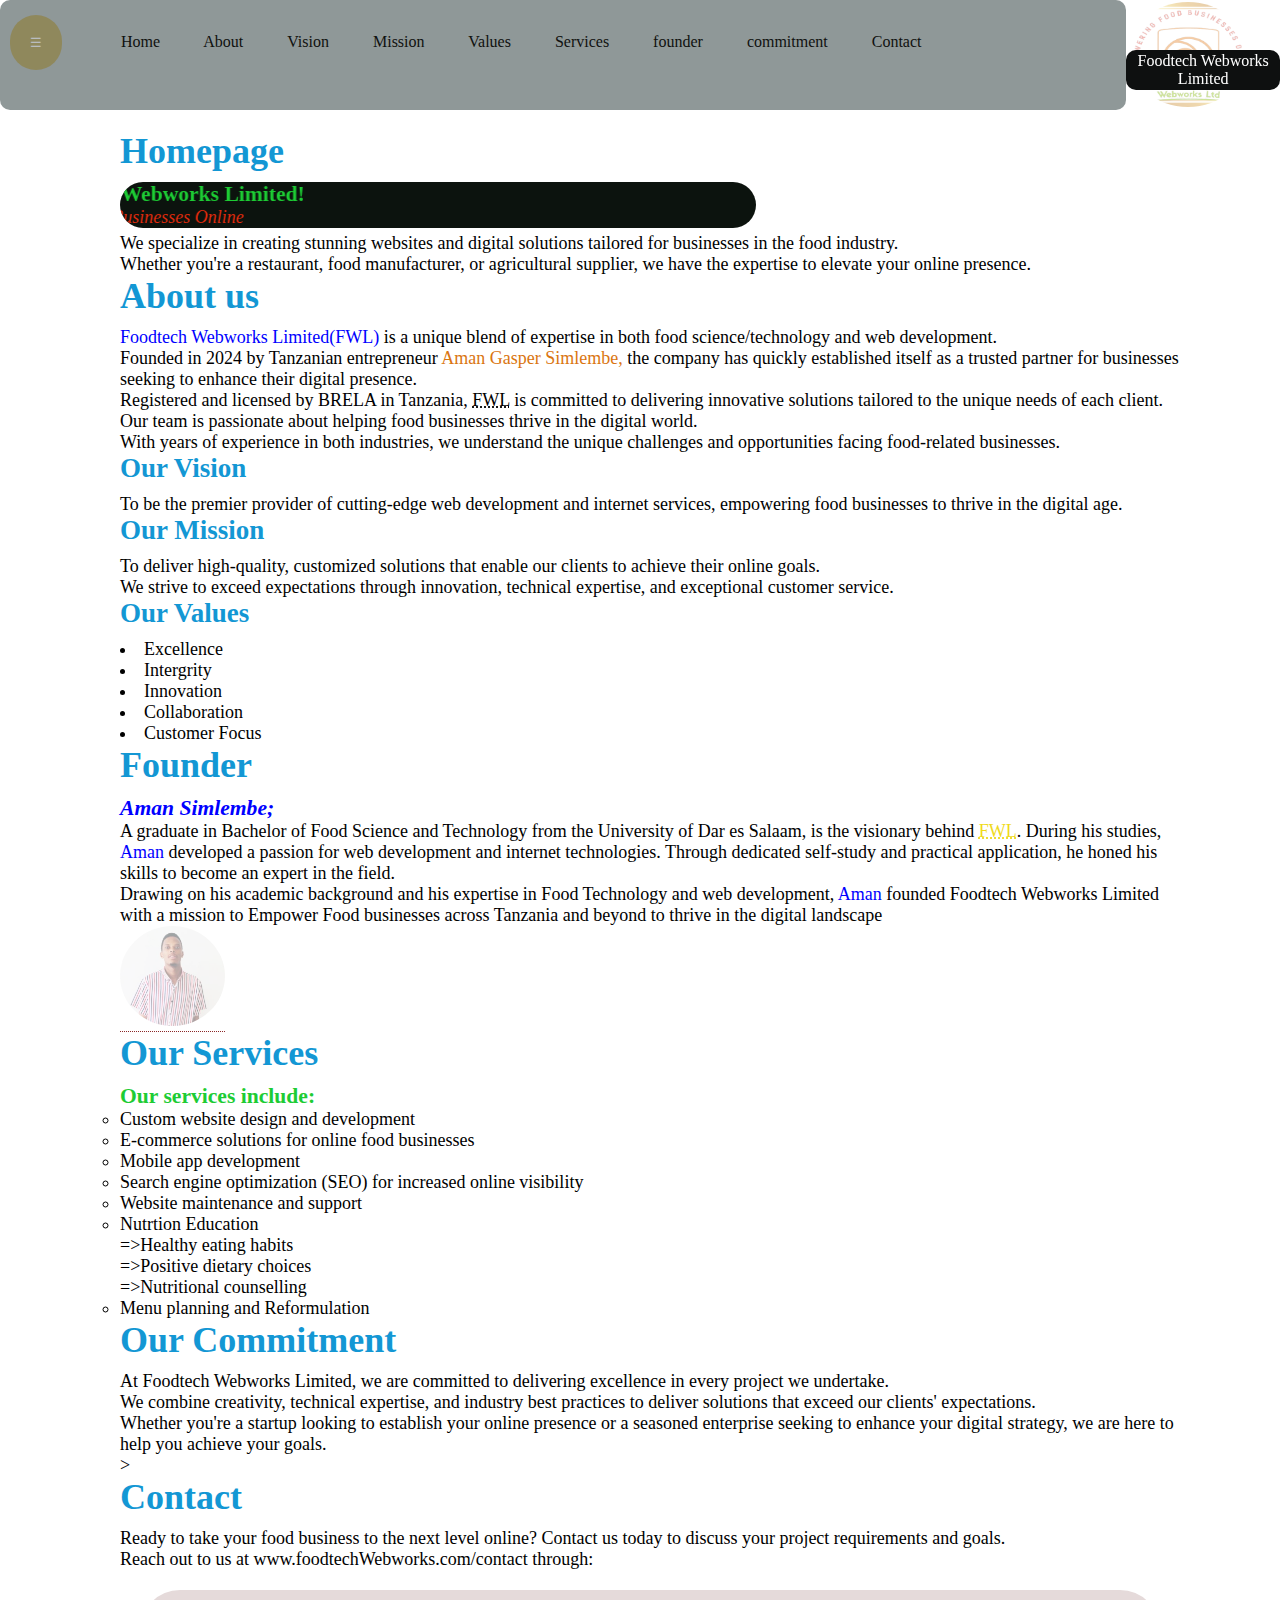
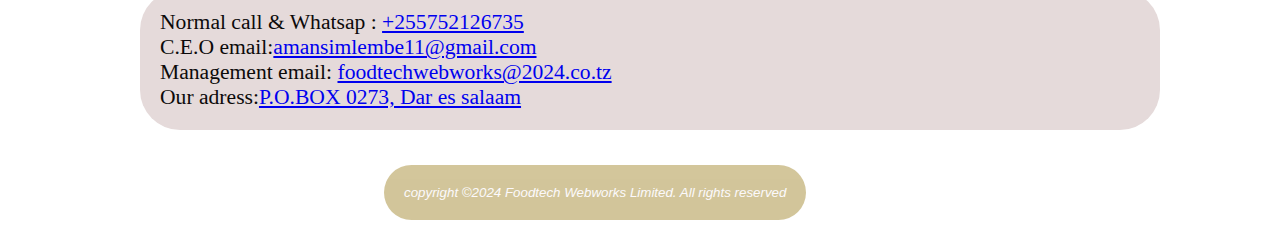
==== gian.html @ c282e11c "Add files via upload" ====
<!DOCTYPE html>
<html lang="en">
<head>
    <meta charset="UTF-8">
   <meta name="viewport" content="width=device-width, initial-scale=1.0">
    <title>Foodtech Webworks Limited</title>
    <link rel="stylesheet" href="gian.css">
    <script type="text/javascript" scr="gian.js"></script>
    <script>
        function openMenu() {
   var x = document.getElementById("sidenav");
   x.style.display = "block";
   x.style.color = "red";
   
}
function closeMenu() {
    var x = document.getElementById("sidenav");
    x.style.display = "none";
}

function hideLogo() {
    var x = document.getElementById("foodtech");
    x.style.visibility = "hidden"
  
}

function showLogo() {
    var x = document.getElementById("foodtech");
    x.style.visibility= "visible"
}


</script>
</head>
<body>
       <nav>
        <button class="openMenu" onclick="openMenu()" onmouseover="onMouse()" >&#9776;</button>
        
            <span class="saumu"> 
            <a href="#home"  id="ome">Home</a>
            <a href="#about">About </a>
            <a href="#vision">Vision</a>
            <a href="#mission">Mission</a>
            <a href="#value">Values</a>
            <a href="#service">Services</a>
            <a href="#founder">founder</a>
            <a href="#commitment">commitment</a>
            <a href="#contact">Contact</a>
        </span>
        </nav>

        <a  target="_self" href="FoodTech Logo.png.png" class="nav-logo" onclick="OnClik()">
        <img  class="logo" src="FoodTech Logo.png.png" >
        <!--<span class="tooltiptextL">This is <b>official Logo</b> <br>of <abbr title="FoodTech WebWorks Limited">FTWL</abbr></span>-->
        
        </a>
        <span onmouseover="hideLogo()" onmousemove="showLogo" id="foodtech">
            <a>Foodtech Webworks Limited </a>
                </span>
                
        <span id="sidenav" >
            <a onclick="closeMenu()" class="closeMenu">Close &times;</a><br>
            <a href="#home">Home</a><br>		
            <a href="#about">About us</a><br>		
            <a href="#service">Services</a><br>		
            <a href="#founder">Founder</a><br>		
            <a href="#commitment">Commitment</a><br>	
            <a href="#contact">Contacts</a>	
        </span> 
    
   <section>
      <div id="home">
            <h1>Homepage</h1>
            <marquee
            direction="right"
            scrollamount="8"
            behavior="altenative" style=" margin-right: 40%; background-color: rgb(12, 19, 14); height: 0%; text-align: center; border-radius: 50px;">
            <h3>Welcome To Foodtech Webworks Limited!</h3>
            <p><em>Empowering Food Businesses Online</em></p>
            </marquee>
            <p>
                 We specialize in creating stunning websites and digital solutions tailored for businesses in the food industry.<br> Whether you're a restaurant, food manufacturer, or agricultural supplier, we have the expertise to elevate your online presence.
            </p>
            <div >
            <h1 id="about">About us</h1>
            <p>
                <span style="color:blue;">Foodtech Webworks Limited(FWL)</span> is a unique blend of expertise in both food science/technology and web development. <br>Founded in 2024 by Tanzanian entrepreneur <span style="color:rgb(218, 117, 16);">Aman Gasper Simlembe,</span> the company has quickly established itself as a trusted partner for businesses seeking to enhance their digital presence. <br>Registered and licensed by BRELA in Tanzania, <abbr title="Foodtech Webworks Limited">FWL</abbr> is committed to delivering innovative solutions tailored to the unique needs of each client. Our team is passionate about helping food businesses thrive in the digital world.<br> With years of experience in both industries, we understand the unique challenges and opportunities facing food-related businesses.
            </p>
        </div>
        
        <div>
            <h2 id="vision">Our Vision</h2>
            <p>
                To be the premier provider of cutting-edge web development and internet services, empowering food businesses to thrive in the digital age.
            </p>
        </div>
        <div>
            <h2 id="mission">Our Mission</h2>
            <p>
                To deliver high-quality, customized solutions that enable our clients to achieve their online goals. <br>We strive to exceed expectations through innovation, technical expertise, and exceptional customer service.
            </p>
        </div>
        <div>
            <h2 id="value">Our Values</h2>
            <p>
                <ul style="list-style-type: style circle;">
                    <li>Excellence</li>
                    <li>Intergrity</li>
                    <li>Innovation</li>
                    <li>Collaboration</li>
                    <li>Customer Focus</li>
                </ul>
            </p>
        </div>
        <div >
            <h1 id="founder">Founder</h1>
            
                <dfn style="font-weight: bold; font-size: larger; color: blue;">Aman Simlembe;</dfn> 
                <p>A graduate in Bachelor of Food Science and Technology from the University of Dar es Salaam, is the visionary behind <a style="color:rgb(239, 218, 28) ;"><abbr title="FoodTech WebWorks Limited">FWL</abbr></a>. During his studies, <span style="color: blue;">Aman</span> developed a passion for web development and internet technologies. Through dedicated self-study and practical application, he honed his skills to become an expert in the field. <br>Drawing on his academic background and his expertise in Food Technology and web development, <span style="color: blue;">Aman</span> founded Foodtech Webworks Limited with a mission to Empower Food businesses across Tanzania and beyond to thrive in the digital landscape</p>
                <a class= "tooltip" target="_self" href="PIC.jpg">  
                <img class="mere" src="PIC.jpg" alt="Mr. Simlembe" ><span class="tooltiptext">This is <b>Mr. Simlembe Aman,</b> <br>A founder of <abbr title="FoodTech WebWorks Limited">FWL</abbr></span>
                </a>
        </div>
        <div>
            <h1 id="service">Our Services</h1>
            <h3>Our services include:</h3>
            <p>
                <ul style="list-style:circle;">
                    <li>Custom website design and development</li>
                    <li>E-commerce solutions for online food businesses</li>
                    <li>Mobile app development</li>
                    <li>Search engine optimization (SEO) for increased online visibility</li>
                    <li>Website maintenance and support</li>
                    <li>Nutrtion Education<br>=>Healthy eating habits<br>=>Positive dietary choices<br>=>Nutritional counselling</li>
                    <li>Menu planning and Reformulation</li>
                </ul>
            </p>
        </div>
        <div>
            <h1 id="commitment">Our Commitment</h1>
            <p> At Foodtech Webworks Limited, we are committed to delivering excellence in every project we undertake. <br>We combine creativity, technical expertise, and industry best practices to deliver solutions that exceed our clients' expectations. <br>Whether you're a startup looking to establish your online presence or a seasoned enterprise seeking to enhance your digital strategy, we are here to help you achieve your goals.</p>
        </div>

        <div>>
            <h1 id="contact">Contact</h1>
            <p>
                Ready to take your food business to the next level online? Contact us today to discuss your project requirements and goals. <br>Reach out to us at www.foodtechWebworks.com/contact through:
            </p>
                  <div style="margin: 20px; border:none; padding: 20px; text-decoration: none; background-color:rgb(229, 218, 218) ; color: rgb(12, 10, 10); border-radius: 40px; font-size: larger;"  >
                  <div >
                 <p>Normal call & Whatsap : <a href="#" >+255752126735</a></p> 
                </div> 

                <div >
                <p> C.E.O email:<a  href="#">amansimlembe11@gmail.com</a></p>
            </div>

                <div >
                <p>Management email: <a href="#">foodtechwebworks@2024.co.tz</a></p>
            </div>

                <div >
                <p> Our adress:<a href="#">P.O.BOX 0273, Dar es salaam</a></p>
            </div>
                  </div>
           
        </div>
    </section>
    <button>
        <em>copyright &copy;2024 Foodtech Webworks Limited. All rights reserved</em>
    </button>
   
</body>
</html>
---- gian.css ----
* {
    padding: 0;
    margin: 0;
}

h1, h2 {padding-bottom: 10px; color: rgb(19, 151, 212); top: 0;
}

nav:not(nav span a #ome){
    width: 88%;
    position: fixed;
    top: 0;
    display: block;
    height: 110px;
    border: none;
    float: left;
    background-color: rgb(143, 152, 152);
    border-radius: 10px;
}
/*nav:hover:not(.saumu a) {
    opacity: 0.9;
    filter: alpha(opacity=90);    
}*/
.saumu a {
    text-decoration: none;
    text-align: center;
    margin-right: 40px;
    color: rgb(16, 17, 15);
}
/*
 nav span a #ome{
    background-color: #4CAF50;
}*/
 .saumu a:hover{
   background-color: #4CAF50;
    padding: 20px;
    text-transform:  uppercase;
    border-radius: 30px;
}

.saumu a:active{
    background-color: #b4471f;
    opacity: 0.5s;  
}

.openMenu {
    margin-right: 55px; 
    margin-left: 10px;
    cursor: pointer;
}
    button {
    box-shadow: 0 0 2px 1px rgba
        (0, 140, 186, 0.5);
        opacity: 0.4;
        filter: alpha(opacity=40); 
        
}
button:hover{
    opacity: 1.0;
    filter: alpha(opacity=100); 
}
.closeMenu {
    cursor: grab;
    color: red;
    font-weight: bold;
    font-size: larger;
    margin-bottom: 20px;
}
#sidenav {
    background-color:rgb(143, 152, 152);
    position: fixed;
    float: left;
    top: 80px;
    left: 0;
    display:none;
     width: 9% ;
     height: 100%;
     border-radius: 10px;
}

#foodtech a {
    background-color:rgb(14, 16, 16);
    position: fixed;
    float: right;
    top: 50px;
    left: 88%;
    display:block;
     border-radius: 10px;
     color: white;
     text-align: center;
     padding: 2px;
}

#sidenav a {
    text-decoration: none;
 }

#sidenav a:hover:not(.closeMenu) {
    text-transform: uppercase;
    color: rgb(213, 140, 15);
    background-color: aliceblue;
}
    .logo{
        width: 120px;
        height: 105px;
        margin-left:0;
        padding: 2px;
        border-radius: 50%;
        opacity: 0.4;
    filter: alpha(opacity=40); 
    }

    .logo:hover {
        box-shadow: 0 0 2px 1px rgba
        (0, 140, 186, 0.5);
        opacity: 1.0;
        filter: alpha(opacity=100);}

        .nav-logo {
        display: block;
        position: fixed;
        top: 0;
        height: 110px;
        border: none;
        width:15%;
        margin-left: 88%;
        background-color:transparent ;
}



section {
    display: block;
     margin: 130px 100px 0px 120px;
     list-style-position: inside;
     font-size: large;
    

}


button {
    text-align: center;
     border-style: hidden; padding: 10px; 
     background-color:rgb(144, 113, 4); 
     color: rgb(248, 242, 248); 
     margin: 15px 15px;
    margin-left: 30%;
    padding: 20px;
    border-radius: 40px;}

    .mere {
        width: 105px;
         height: 100px; 
         border-radius: 50%;
         opacity: 0.4;
         filter: alpha(opacity=40);
        }
        .mere:hover {
            opacity: 1.0;
         filter: alpha(opacity=100);
        }
.tooltip {
    position: relative;
    display: inline-block;
    border-bottom: 1px dotted rgb(140, 40, 40);
}

.tooltip .tooltiptext {
    visibility: hidden;
    width: 120px;
    background-color: black;
    color: #fff;
    text-align: center;
    border-radius: 6px;
    padding: 5px 0;
    position: absolute;
    z-index: 1;
}

.tooltip:hover .tooltiptext {
    visibility: visible;
}
/*
.tooltipL {
    position: relative;
    display: inline-block;
    border-bottom: 1px dotted rgb(249, 90, 90);
}

.tooltipL .tooltiptextL {
    visibility: hidden;
    width: 120px;
    background-color: black;
    color: #fff;
    text-align: center;
    border-radius: 6px;
    position: absolute;
    padding: 5px 0;
    top: -10px;
    right: 300px;
    z-index: 1;
}

.tooltipL:hover .tooltiptextL {
    visibility: visible;
}*/
h3 {
    color: #1dcc34;
    font-size: larger;

}
p em{
    color: hsl(8, 94%, 51%);
}
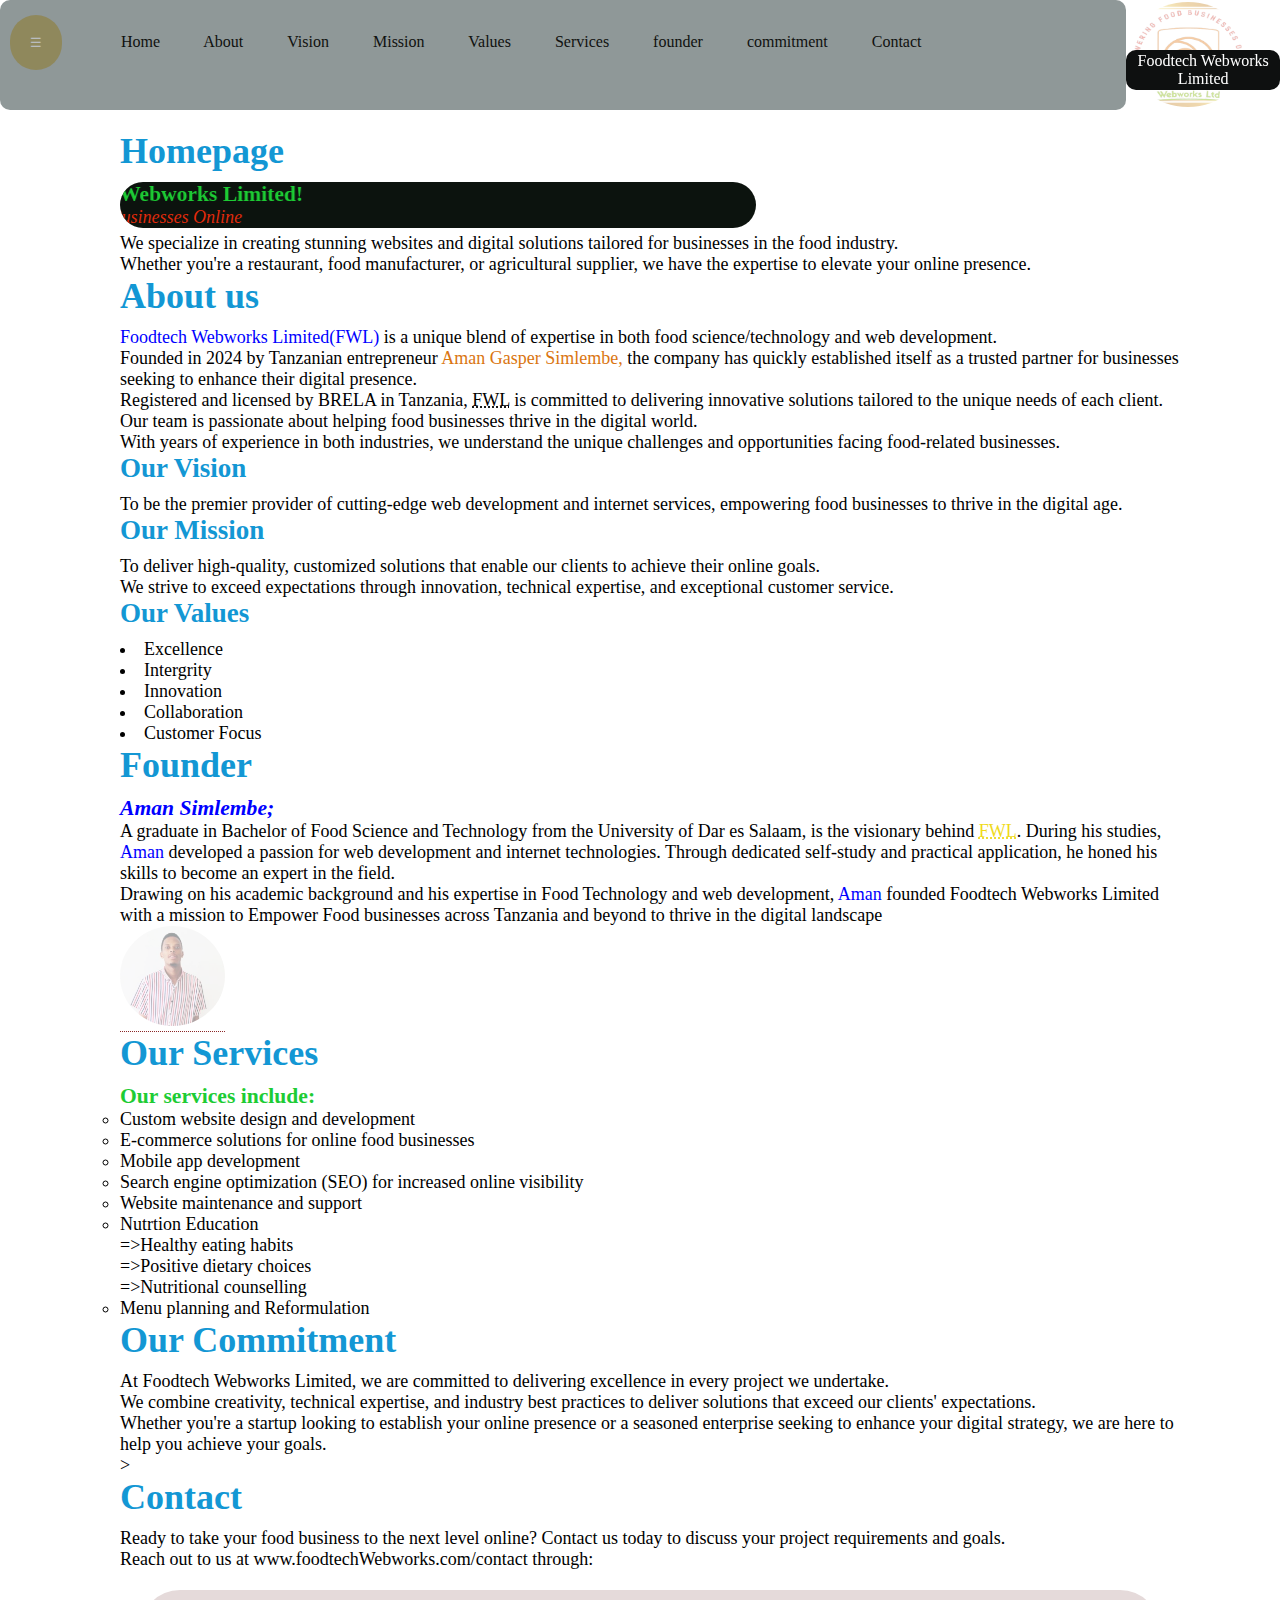
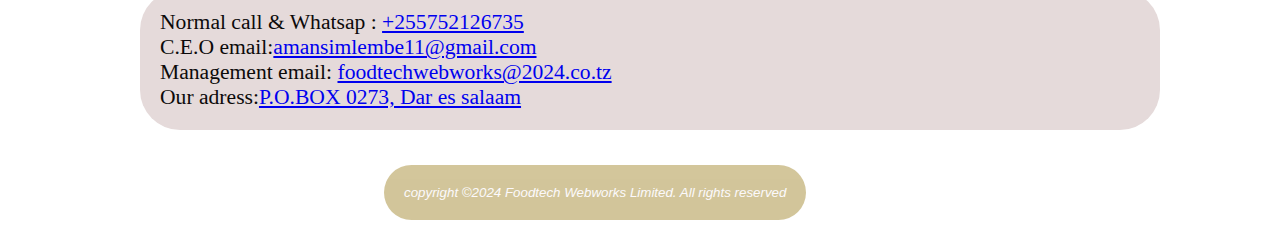
==== commit 4443a9f7: "Update and rename index.html to gian.html" ====
--- a/gian.html
+++ b/gian.html
@@ -171,4 +171,4 @@
     </button>
    
 </body>
-</html>+</html>
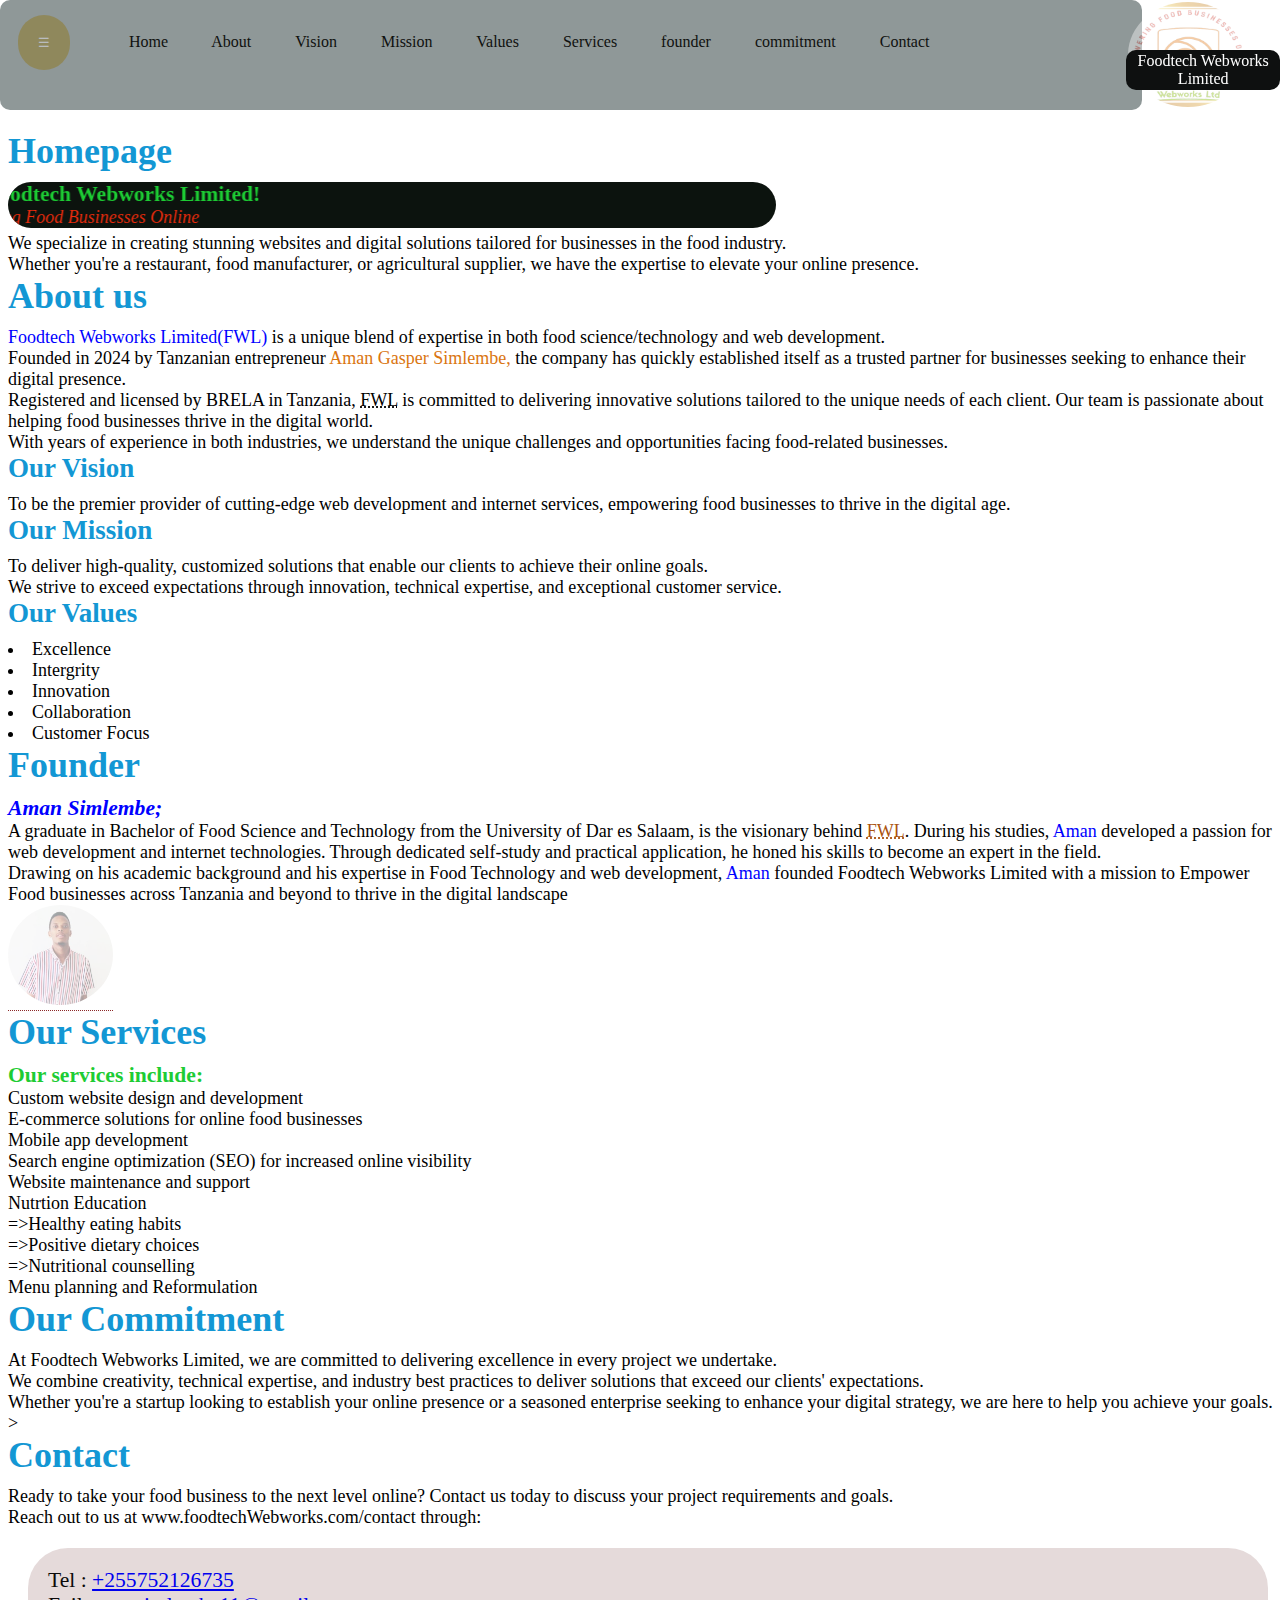
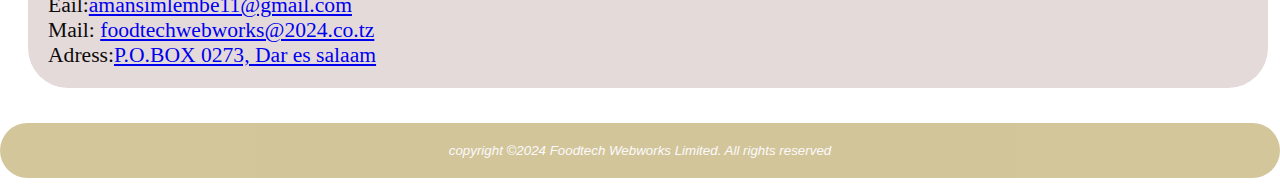
==== commit c9d8c6f1: "version 1" ====
--- a/gian.html
+++ b/gian.html
@@ -1,174 +1,177 @@
-<!DOCTYPE html>
-<html lang="en">
-<head>
-    <meta charset="UTF-8">
-   <meta name="viewport" content="width=device-width, initial-scale=1.0">
-    <title>Foodtech Webworks Limited</title>
-    <link rel="stylesheet" href="gian.css">
-    <script type="text/javascript" scr="gian.js"></script>
-    <script>
-        function openMenu() {
-   var x = document.getElementById("sidenav");
-   x.style.display = "block";
-   x.style.color = "red";
-   
-}
-function closeMenu() {
-    var x = document.getElementById("sidenav");
-    x.style.display = "none";
-}
-
-function hideLogo() {
-    var x = document.getElementById("foodtech");
-    x.style.visibility = "hidden"
-  
-}
-
-function showLogo() {
-    var x = document.getElementById("foodtech");
-    x.style.visibility= "visible"
-}
-
-
-</script>
-</head>
-<body>
-       <nav>
-        <button class="openMenu" onclick="openMenu()" onmouseover="onMouse()" >&#9776;</button>
-        
-            <span class="saumu"> 
-            <a href="#home"  id="ome">Home</a>
-            <a href="#about">About </a>
-            <a href="#vision">Vision</a>
-            <a href="#mission">Mission</a>
-            <a href="#value">Values</a>
-            <a href="#service">Services</a>
-            <a href="#founder">founder</a>
-            <a href="#commitment">commitment</a>
-            <a href="#contact">Contact</a>
-        </span>
-        </nav>
-
-        <a  target="_self" href="FoodTech Logo.png.png" class="nav-logo" onclick="OnClik()">
-        <img  class="logo" src="FoodTech Logo.png.png" >
-        <!--<span class="tooltiptextL">This is <b>official Logo</b> <br>of <abbr title="FoodTech WebWorks Limited">FTWL</abbr></span>-->
-        
-        </a>
-        <span onmouseover="hideLogo()" onmousemove="showLogo" id="foodtech">
-            <a>Foodtech Webworks Limited </a>
-                </span>
-                
-        <span id="sidenav" >
-            <a onclick="closeMenu()" class="closeMenu">Close &times;</a><br>
-            <a href="#home">Home</a><br>		
-            <a href="#about">About us</a><br>		
-            <a href="#service">Services</a><br>		
-            <a href="#founder">Founder</a><br>		
-            <a href="#commitment">Commitment</a><br>	
-            <a href="#contact">Contacts</a>	
-        </span> 
-    
-   <section>
-      <div id="home">
-            <h1>Homepage</h1>
-            <marquee
-            direction="right"
-            scrollamount="8"
-            behavior="altenative" style=" margin-right: 40%; background-color: rgb(12, 19, 14); height: 0%; text-align: center; border-radius: 50px;">
-            <h3>Welcome To Foodtech Webworks Limited!</h3>
-            <p><em>Empowering Food Businesses Online</em></p>
-            </marquee>
-            <p>
-                 We specialize in creating stunning websites and digital solutions tailored for businesses in the food industry.<br> Whether you're a restaurant, food manufacturer, or agricultural supplier, we have the expertise to elevate your online presence.
-            </p>
-            <div >
-            <h1 id="about">About us</h1>
-            <p>
-                <span style="color:blue;">Foodtech Webworks Limited(FWL)</span> is a unique blend of expertise in both food science/technology and web development. <br>Founded in 2024 by Tanzanian entrepreneur <span style="color:rgb(218, 117, 16);">Aman Gasper Simlembe,</span> the company has quickly established itself as a trusted partner for businesses seeking to enhance their digital presence. <br>Registered and licensed by BRELA in Tanzania, <abbr title="Foodtech Webworks Limited">FWL</abbr> is committed to delivering innovative solutions tailored to the unique needs of each client. Our team is passionate about helping food businesses thrive in the digital world.<br> With years of experience in both industries, we understand the unique challenges and opportunities facing food-related businesses.
-            </p>
-        </div>
-        
-        <div>
-            <h2 id="vision">Our Vision</h2>
-            <p>
-                To be the premier provider of cutting-edge web development and internet services, empowering food businesses to thrive in the digital age.
-            </p>
-        </div>
-        <div>
-            <h2 id="mission">Our Mission</h2>
-            <p>
-                To deliver high-quality, customized solutions that enable our clients to achieve their online goals. <br>We strive to exceed expectations through innovation, technical expertise, and exceptional customer service.
-            </p>
-        </div>
-        <div>
-            <h2 id="value">Our Values</h2>
-            <p>
-                <ul style="list-style-type: style circle;">
-                    <li>Excellence</li>
-                    <li>Intergrity</li>
-                    <li>Innovation</li>
-                    <li>Collaboration</li>
-                    <li>Customer Focus</li>
-                </ul>
-            </p>
-        </div>
-        <div >
-            <h1 id="founder">Founder</h1>
-            
-                <dfn style="font-weight: bold; font-size: larger; color: blue;">Aman Simlembe;</dfn> 
-                <p>A graduate in Bachelor of Food Science and Technology from the University of Dar es Salaam, is the visionary behind <a style="color:rgb(239, 218, 28) ;"><abbr title="FoodTech WebWorks Limited">FWL</abbr></a>. During his studies, <span style="color: blue;">Aman</span> developed a passion for web development and internet technologies. Through dedicated self-study and practical application, he honed his skills to become an expert in the field. <br>Drawing on his academic background and his expertise in Food Technology and web development, <span style="color: blue;">Aman</span> founded Foodtech Webworks Limited with a mission to Empower Food businesses across Tanzania and beyond to thrive in the digital landscape</p>
-                <a class= "tooltip" target="_self" href="PIC.jpg">  
-                <img class="mere" src="PIC.jpg" alt="Mr. Simlembe" ><span class="tooltiptext">This is <b>Mr. Simlembe Aman,</b> <br>A founder of <abbr title="FoodTech WebWorks Limited">FWL</abbr></span>
-                </a>
-        </div>
-        <div>
-            <h1 id="service">Our Services</h1>
-            <h3>Our services include:</h3>
-            <p>
-                <ul style="list-style:circle;">
-                    <li>Custom website design and development</li>
-                    <li>E-commerce solutions for online food businesses</li>
-                    <li>Mobile app development</li>
-                    <li>Search engine optimization (SEO) for increased online visibility</li>
-                    <li>Website maintenance and support</li>
-                    <li>Nutrtion Education<br>=>Healthy eating habits<br>=>Positive dietary choices<br>=>Nutritional counselling</li>
-                    <li>Menu planning and Reformulation</li>
-                </ul>
-            </p>
-        </div>
-        <div>
-            <h1 id="commitment">Our Commitment</h1>
-            <p> At Foodtech Webworks Limited, we are committed to delivering excellence in every project we undertake. <br>We combine creativity, technical expertise, and industry best practices to deliver solutions that exceed our clients' expectations. <br>Whether you're a startup looking to establish your online presence or a seasoned enterprise seeking to enhance your digital strategy, we are here to help you achieve your goals.</p>
-        </div>
-
-        <div>>
-            <h1 id="contact">Contact</h1>
-            <p>
-                Ready to take your food business to the next level online? Contact us today to discuss your project requirements and goals. <br>Reach out to us at www.foodtechWebworks.com/contact through:
-            </p>
-                  <div style="margin: 20px; border:none; padding: 20px; text-decoration: none; background-color:rgb(229, 218, 218) ; color: rgb(12, 10, 10); border-radius: 40px; font-size: larger;"  >
-                  <div >
-                 <p>Normal call & Whatsap : <a href="#" >+255752126735</a></p> 
-                </div> 
-
-                <div >
-                <p> C.E.O email:<a  href="#">amansimlembe11@gmail.com</a></p>
-            </div>
-
-                <div >
-                <p>Management email: <a href="#">foodtechwebworks@2024.co.tz</a></p>
-            </div>
-
-                <div >
-                <p> Our adress:<a href="#">P.O.BOX 0273, Dar es salaam</a></p>
-            </div>
-                  </div>
-           
-        </div>
-    </section>
-    <button>
-        <em>copyright &copy;2024 Foodtech Webworks Limited. All rights reserved</em>
-    </button>
-   
-</body>
-</html>
+<!DOCTYPE html>
+<html lang="en">
+<head>
+    <meta charset="UTF-8">
+   <meta name="viewport" content="width=device-width, initial-scale=1.0">
+
+    <title>Foodtech Webworks Ltd</title>
+
+    <link rel="stylesheet" href="gian.css">
+
+    <script type="text/javascript" scr="gian.js"></script>
+    <script>
+        function openMenu() {
+   var x = document.getElementById("sidenav");
+   x.style.display = "block";
+   x.style.color = "red";
+   
+}
+function closeMenu() {
+    var x = document.getElementById("sidenav");
+    x.style.display = "none";
+}
+
+function hideLogo() {
+    var x = document.getElementById("foodtech");
+    x.style.visibility = "hidden"
+  
+}
+
+function showLogo() {
+    var x = document.getElementById("foodtech");
+    x.style.visibility= "visible"
+}
+</script>
+
+</head>
+
+<body>
+       <nav class="container">
+        <button class="openMenu" onclick="openMenu()" onmouseover="onMouse()" >&#9776;</button>
+        
+            <span class="saumu"> 
+            <a href="#home"  id="ome">Home</a>
+            <a href="#about">About </a>
+            <a href="#vision">Vision</a>
+            <a href="#mission">Mission</a>
+            <a href="#value">Values</a>
+            <a href="#service">Services</a>
+            <a href="#founder">founder</a>
+            <a href="#commitment">commitment</a>
+            <a href="#contact">Contact</a>
+        </span>
+        </nav>
+
+        <a  target="_self" href="FoodTech Logo.png.png" class="nav-logo" onclick="OnClik()">
+        <img  class="logo" src="FoodTech Logo.png.png" >
+        <!--<span class="tooltiptextL">This is <b>official Logo</b> <br>of <abbr title="FoodTech WebWorks Limited">FTWL</abbr></span>-->
+        
+        </a>
+        <span onmouseover="hideLogo()" onmousemove="showLogo" id="foodtech">
+            <a>Foodtech Webworks Limited </a>
+                </span>
+                
+        <span id="sidenav" >
+            <a onclick="closeMenu()" class="closeMenu">Close &times;</a><br>
+            <a href="#home">Home</a><br>		
+            <a href="#about">About us</a><br>		
+            <a href="#service">Services</a><br>		
+            <a href="#founder">Founder</a><br>		
+            <a href="#commitment">Commitment</a><br>	
+            <a href="#contact">Contacts</a>	
+        </span> 
+    
+   <section class="container">
+      <div id="home">
+            <h1>Homepage</h1>
+            <marquee
+            direction="right"
+            scrollamount="8"
+            behavior="altenative" style=" margin-right: 40%; background-color: rgb(12, 19, 14); height: 0%; text-align: center; border-radius: 50px;">
+            <h3>Welcome To Foodtech Webworks Limited!</h3>
+            <p><em>Empowering Food Businesses Online</em></p>
+            </marquee>
+            <p>
+                 We specialize in creating stunning websites and digital solutions tailored for businesses in the food industry.<br> Whether you're a restaurant, food manufacturer, or agricultural supplier, we have the expertise to elevate your online presence.
+            </p>
+            <div >
+            <h1 id="about">About us</h1>
+            <p>
+                <span style="color:blue;">Foodtech Webworks Limited(FWL)</span> is a unique blend of expertise in both food science/technology and web development. <br>Founded in 2024 by Tanzanian entrepreneur <span style="color:rgb(218, 117, 16);">Aman Gasper Simlembe,</span> the company has quickly established itself as a trusted partner for businesses seeking to enhance their digital presence. <br>Registered and licensed by BRELA in Tanzania, <abbr title="Foodtech Webworks Limited">FWL</abbr> is committed to delivering innovative solutions tailored to the unique needs of each client. Our team is passionate about helping food businesses thrive in the digital world.<br> With years of experience in both industries, we understand the unique challenges and opportunities facing food-related businesses.
+            </p>
+        </div>
+        
+        <div>
+            <h2 id="vision">Our Vision</h2>
+            <p>
+                To be the premier provider of cutting-edge web development and internet services, empowering food businesses to thrive in the digital age.
+            </p>
+        </div>
+        <div>
+            <h2 id="mission">Our Mission</h2>
+            <p>
+                To deliver high-quality, customized solutions that enable our clients to achieve their online goals. <br>We strive to exceed expectations through innovation, technical expertise, and exceptional customer service.
+            </p>
+        </div>
+        <div>
+            <h2 id="value">Our Values</h2>
+            <p>
+                <ul style="list-style-type: style circle;">
+                    <li>Excellence</li>
+                    <li>Intergrity</li>
+                    <li>Innovation</li>
+                    <li>Collaboration</li>
+                    <li>Customer Focus</li>
+                </ul>
+            </p>
+        </div>
+        <div >
+            <h1 id="founder">Founder</h1>
+            
+                <dfn style="font-weight: bold; font-size: larger; color: blue;">Aman Simlembe;</dfn> 
+                <p>A graduate in Bachelor of Food Science and Technology from the University of Dar es Salaam, is the visionary behind <a style="color:rgb(170, 83, 16) ;"><abbr title="FoodTech WebWorks Limited">FWL</abbr></a>. During his studies, <span style="color: blue;">Aman</span> developed a passion for web development and internet technologies. Through dedicated self-study and practical application, he honed his skills to become an expert in the field. <br>Drawing on his academic background and his expertise in Food Technology and web development, <span style="color: blue;">Aman</span> founded Foodtech Webworks Limited with a mission to Empower Food businesses across Tanzania and beyond to thrive in the digital landscape</p>
+                <a class= "tooltip" target="_self" href="PIC.jpg">  
+                <img class="mere" src="PIC.jpg" alt="Mr. Simlembe" ><span class="tooltiptext">This is <b>Mr. Simlembe Aman,</b> <br>A founder of <abbr title="FoodTech WebWorks Limited">FWL</abbr></span>
+                </a>
+        </div>
+        <div>
+            <h1 id="service">Our Services</h1>
+            <h3>Our services include:</h3>
+            <p>
+                <ul style="list-style:circle;">
+                    <li>Custom website design and development</li>
+                    <li>E-commerce solutions for online food businesses</li>
+                    <li>Mobile app development</li>
+                    <li>Search engine optimization (SEO) for increased online visibility</li>
+                    <li>Website maintenance and support</li>
+                    <li>Nutrtion Education<br>=>Healthy eating habits<br>=>Positive dietary choices<br>=>Nutritional counselling</li>
+                    <li>Menu planning and Reformulation</li>
+                </ul>
+            </p>
+        </div>
+        <div>
+            <h1 id="commitment">Our Commitment</h1>
+            <p> At Foodtech Webworks Limited, we are committed to delivering excellence in every project we undertake. <br>We combine creativity, technical expertise, and industry best practices to deliver solutions that exceed our clients' expectations. <br>Whether you're a startup looking to establish your online presence or a seasoned enterprise seeking to enhance your digital strategy, we are here to help you achieve your goals.</p>
+        </div>
+
+        <div>>
+            <h1 id="contact">Contact</h1>
+            <p>
+                Ready to take your food business to the next level online? Contact us today to discuss your project requirements and goals. <br>Reach out to us at www.foodtechWebworks.com/contact through:
+            </p>
+                  <div style="margin: 20px; border:none; padding: 20px; text-decoration: none; background-color:rgb(229, 218, 218) ; color: rgb(12, 10, 10); border-radius: 40px; font-size: larger;"  >
+                  <div >
+                 <p>Tel : <a href="#" >+255752126735</a></p> 
+                </div> 
+
+                <div >
+                <p> Eail:<a  href="#">amansimlembe11@gmail.com</a></p>
+            </div>
+
+                <div >
+                <p>Mail: <a href="#">foodtechwebworks@2024.co.tz</a></p>
+            </div>
+
+                <div >
+                <p> Adress:<a href="#">P.O.BOX 0273, Dar es salaam</a></p>
+            </div>
+                  </div>
+           
+        </div>
+    </section>
+    <button  class="container">
+        <em>copyright &copy;2024 Foodtech Webworks Limited. All rights reserved</em>
+    </button>
+   
+</body>
+</html>--- a/gian.css
+++ b/gian.css
@@ -1,216 +1,292 @@
-* {
-    padding: 0;
-    margin: 0;
-}
-
-h1, h2 {padding-bottom: 10px; color: rgb(19, 151, 212); top: 0;
-}
-
-nav:not(nav span a #ome){
-    width: 88%;
-    position: fixed;
-    top: 0;
-    display: block;
-    height: 110px;
-    border: none;
-    float: left;
-    background-color: rgb(143, 152, 152);
-    border-radius: 10px;
-}
-/*nav:hover:not(.saumu a) {
-    opacity: 0.9;
-    filter: alpha(opacity=90);    
-}*/
-.saumu a {
-    text-decoration: none;
-    text-align: center;
-    margin-right: 40px;
-    color: rgb(16, 17, 15);
-}
-/*
- nav span a #ome{
-    background-color: #4CAF50;
-}*/
- .saumu a:hover{
-   background-color: #4CAF50;
-    padding: 20px;
-    text-transform:  uppercase;
-    border-radius: 30px;
-}
-
-.saumu a:active{
-    background-color: #b4471f;
-    opacity: 0.5s;  
-}
-
-.openMenu {
-    margin-right: 55px; 
-    margin-left: 10px;
-    cursor: pointer;
-}
-    button {
-    box-shadow: 0 0 2px 1px rgba
-        (0, 140, 186, 0.5);
-        opacity: 0.4;
-        filter: alpha(opacity=40); 
-        
-}
-button:hover{
-    opacity: 1.0;
-    filter: alpha(opacity=100); 
-}
-.closeMenu {
-    cursor: grab;
-    color: red;
-    font-weight: bold;
-    font-size: larger;
-    margin-bottom: 20px;
-}
-#sidenav {
-    background-color:rgb(143, 152, 152);
-    position: fixed;
-    float: left;
-    top: 80px;
-    left: 0;
-    display:none;
-     width: 9% ;
-     height: 100%;
-     border-radius: 10px;
-}
-
-#foodtech a {
-    background-color:rgb(14, 16, 16);
-    position: fixed;
-    float: right;
-    top: 50px;
-    left: 88%;
-    display:block;
-     border-radius: 10px;
-     color: white;
-     text-align: center;
-     padding: 2px;
-}
-
-#sidenav a {
-    text-decoration: none;
- }
-
-#sidenav a:hover:not(.closeMenu) {
-    text-transform: uppercase;
-    color: rgb(213, 140, 15);
-    background-color: aliceblue;
-}
-    .logo{
-        width: 120px;
-        height: 105px;
-        margin-left:0;
-        padding: 2px;
-        border-radius: 50%;
-        opacity: 0.4;
-    filter: alpha(opacity=40); 
-    }
-
-    .logo:hover {
-        box-shadow: 0 0 2px 1px rgba
-        (0, 140, 186, 0.5);
-        opacity: 1.0;
-        filter: alpha(opacity=100);}
-
-        .nav-logo {
-        display: block;
-        position: fixed;
-        top: 0;
-        height: 110px;
-        border: none;
-        width:15%;
-        margin-left: 88%;
-        background-color:transparent ;
-}
-
-
-
-section {
-    display: block;
-     margin: 130px 100px 0px 120px;
-     list-style-position: inside;
-     font-size: large;
-    
-
-}
-
-
-button {
-    text-align: center;
-     border-style: hidden; padding: 10px; 
-     background-color:rgb(144, 113, 4); 
-     color: rgb(248, 242, 248); 
-     margin: 15px 15px;
-    margin-left: 30%;
-    padding: 20px;
-    border-radius: 40px;}
-
-    .mere {
-        width: 105px;
-         height: 100px; 
-         border-radius: 50%;
-         opacity: 0.4;
-         filter: alpha(opacity=40);
-        }
-        .mere:hover {
-            opacity: 1.0;
-         filter: alpha(opacity=100);
-        }
-.tooltip {
-    position: relative;
-    display: inline-block;
-    border-bottom: 1px dotted rgb(140, 40, 40);
-}
-
-.tooltip .tooltiptext {
-    visibility: hidden;
-    width: 120px;
-    background-color: black;
-    color: #fff;
-    text-align: center;
-    border-radius: 6px;
-    padding: 5px 0;
-    position: absolute;
-    z-index: 1;
-}
-
-.tooltip:hover .tooltiptext {
-    visibility: visible;
-}
-/*
-.tooltipL {
-    position: relative;
-    display: inline-block;
-    border-bottom: 1px dotted rgb(249, 90, 90);
-}
-
-.tooltipL .tooltiptextL {
-    visibility: hidden;
-    width: 120px;
-    background-color: black;
-    color: #fff;
-    text-align: center;
-    border-radius: 6px;
-    position: absolute;
-    padding: 5px 0;
-    top: -10px;
-    right: 300px;
-    z-index: 1;
-}
-
-.tooltipL:hover .tooltiptextL {
-    visibility: visible;
-}*/
-h3 {
-    color: #1dcc34;
-    font-size: larger;
-
-}
-p em{
-    color: hsl(8, 94%, 51%);
-}
-    
+* {
+  padding: 0;
+  margin: 0;
+}
+
+h1,
+h2 {
+  padding-bottom: 10px;
+  color: rgb(19, 151, 212);
+  top: 0;
+}
+
+nav:not(nav span a #ome) {
+  width: 88%;
+  position: fixed;
+  top: 0;
+  display: block;
+  height: 110px;
+  border: none;
+  float: left;
+  background-color: rgb(143, 152, 152);
+  border-radius: 10px;
+}
+/*nav:hover:not(.saumu a) {
+    opacity: 0.9;
+    filter: alpha(opacity=90);    
+}*/
+.saumu a {
+  text-decoration: none;
+  text-align: center;
+  margin-right: 40px;
+  color: rgb(16, 17, 15);
+}
+/*
+ nav span a #ome{
+    background-color: #4CAF50;
+}*/
+.saumu a:hover {
+  background-color: #4caf50;
+  padding: 20px;
+  text-transform: uppercase;
+  border-radius: 30px;
+}
+
+.saumu a:active {
+  background-color: #b4471f;
+  opacity: 0.5s;
+}
+
+.openMenu {
+  margin-right: 55px;
+  margin-left: 10px;
+  cursor: pointer;
+}
+button {
+  box-shadow: 0 0 2px 1px rgba (0, 140, 186, 0.5);
+  opacity: 0.4;
+  filter: alpha(opacity=40);
+}
+button:hover {
+  opacity: 1;
+  filter: alpha(opacity=100);
+}
+.closeMenu {
+  cursor: grab;
+  color: red;
+  font-weight: bold;
+  font-size: larger;
+  margin-bottom: 20px;
+}
+#sidenav {
+  background-color: rgb(143, 152, 152);
+  position: fixed;
+  float: left;
+  top: 80px;
+  left: 0;
+  display: none;
+  width: 9%;
+  height: 100%;
+  border-radius: 10px;
+}
+
+#foodtech a {
+  background-color: rgb(14, 16, 16);
+  position: fixed;
+  float: right;
+  top: 50px;
+  left: 88%;
+  display: block;
+  border-radius: 10px;
+  color: white;
+  text-align: center;
+  padding: 2px;
+}
+
+#sidenav a {
+  text-decoration: none;
+}
+
+#sidenav a:hover:not(.closeMenu) {
+  text-transform: uppercase;
+  color: rgb(213, 140, 15);
+  background-color: aliceblue;
+}
+.logo {
+  width: 120px;
+  height: 105px;
+  margin-left: 0;
+  padding: 2px;
+  border-radius: 50%;
+  opacity: 0.4;
+  filter: alpha(opacity=40);
+}
+
+.logo:hover {
+  box-shadow: 0 0 2px 1px rgba (0, 140, 186, 0.5);
+  opacity: 1;
+  filter: alpha(opacity=100);
+}
+
+.nav-logo {
+  display: block;
+  position: fixed;
+  top: 0;
+  height: 110px;
+  border: none;
+  width: 15%;
+  margin-left: 88%;
+  background-color: transparent;
+}
+
+section {
+  display: block;
+  margin: 130px 100px 0px 120px;
+  list-style-position: inside;
+  font-size: large;
+}
+
+button {
+  text-align: center;
+  border-style: hidden;
+  padding: 10px;
+  background-color: rgb(144, 113, 4);
+  color: rgb(248, 242, 248);
+  margin: 15px 15px;
+  margin-left: 30%;
+  padding: 20px;
+  border-radius: 40px;
+}
+
+.mere {
+  width: 105px;
+  height: 100px;
+  border-radius: 50%;
+  opacity: 0.4;
+  filter: alpha(opacity=40);
+}
+.mere:hover {
+  opacity: 1;
+  filter: alpha(opacity=100);
+}
+.tooltip {
+  position: relative;
+  display: inline-block;
+  border-bottom: 1px dotted rgb(140, 40, 40);
+}
+
+.tooltip .tooltiptext {
+  visibility: hidden;
+  width: 120px;
+  background-color: black;
+  color: #fff;
+  text-align: center;
+  border-radius: 6px;
+  padding: 5px 0;
+  position: absolute;
+  z-index: 1;
+}
+
+.tooltip:hover .tooltiptext {
+  visibility: visible;
+}
+/*
+.tooltipL {
+    position: relative;
+    display: inline-block;
+    border-bottom: 1px dotted rgb(249, 90, 90);
+}
+
+.tooltipL .tooltiptextL {
+    visibility: hidden;
+    width: 120px;
+    background-color: black;
+    color: #fff;
+    text-align: center;
+    border-radius: 6px;
+    position: absolute;
+    padding: 5px 0;
+    top: -10px;
+    right: 300px;
+    z-index: 1;
+}
+
+.tooltipL:hover .tooltiptextL {
+    visibility: visible;
+}*/
+h3 {
+  color: #1dcc34;
+  font-size: larger;
+}
+p em {
+  color: hsl(8, 94%, 51%);
+}
+
+.container {
+  width: 100%;
+  margin-left: auto;
+  margin-right: auto;
+  padding-left: 0.5rem;
+  padding-right: 0.5rem;
+
+}
+
+@media (max-width: 474px) {
+  .container {
+    width: 100%;
+    margin-left: auto;
+    margin-right: auto;
+    padding-left: 0.5rem;
+    padding-right: 0.5rem;
+  }
+}
+
+@media (min-width: 475px) {
+  .container {
+    width: 100%;
+    margin-left: auto;
+    margin-right: auto;
+    padding-left: 0.5rem;
+    padding-right: 0.5rem;
+  }
+}
+
+@media (min-width: 640px) {
+  .container {
+    width: 100%;
+    margin-left: auto;
+    margin-right: auto;
+    padding-left: 0.5rem;
+    padding-right: 0.5rem;
+  }
+}
+
+@media (min-width: 768px) {
+  .container {
+    width: 100%;
+    margin-left: auto;
+    margin-right: auto;
+    padding-left: 0.5rem;
+    padding-right: 0.5rem;
+  }
+}
+
+@media (min-width: 1024px) {
+  .container {
+    width: 100%;
+    margin-left: auto;
+    margin-right: auto;
+    padding-left: 0.5rem;
+    padding-right: 0.5rem;
+  }
+}
+
+@media (min-width: 1280px) {
+  .container {
+    width: 100%;
+    margin-left: auto;
+    margin-right: auto;
+    padding-left: 0.5rem;
+    padding-right: 0.5rem;
+  }
+}
+
+@media (min-width: 1536px) {
+  .container {
+    width: 100%;
+    margin-left: auto;
+    margin-right: auto;
+    padding-left: 0.5rem;
+    padding-right: 0.5rem;
+  }
+}
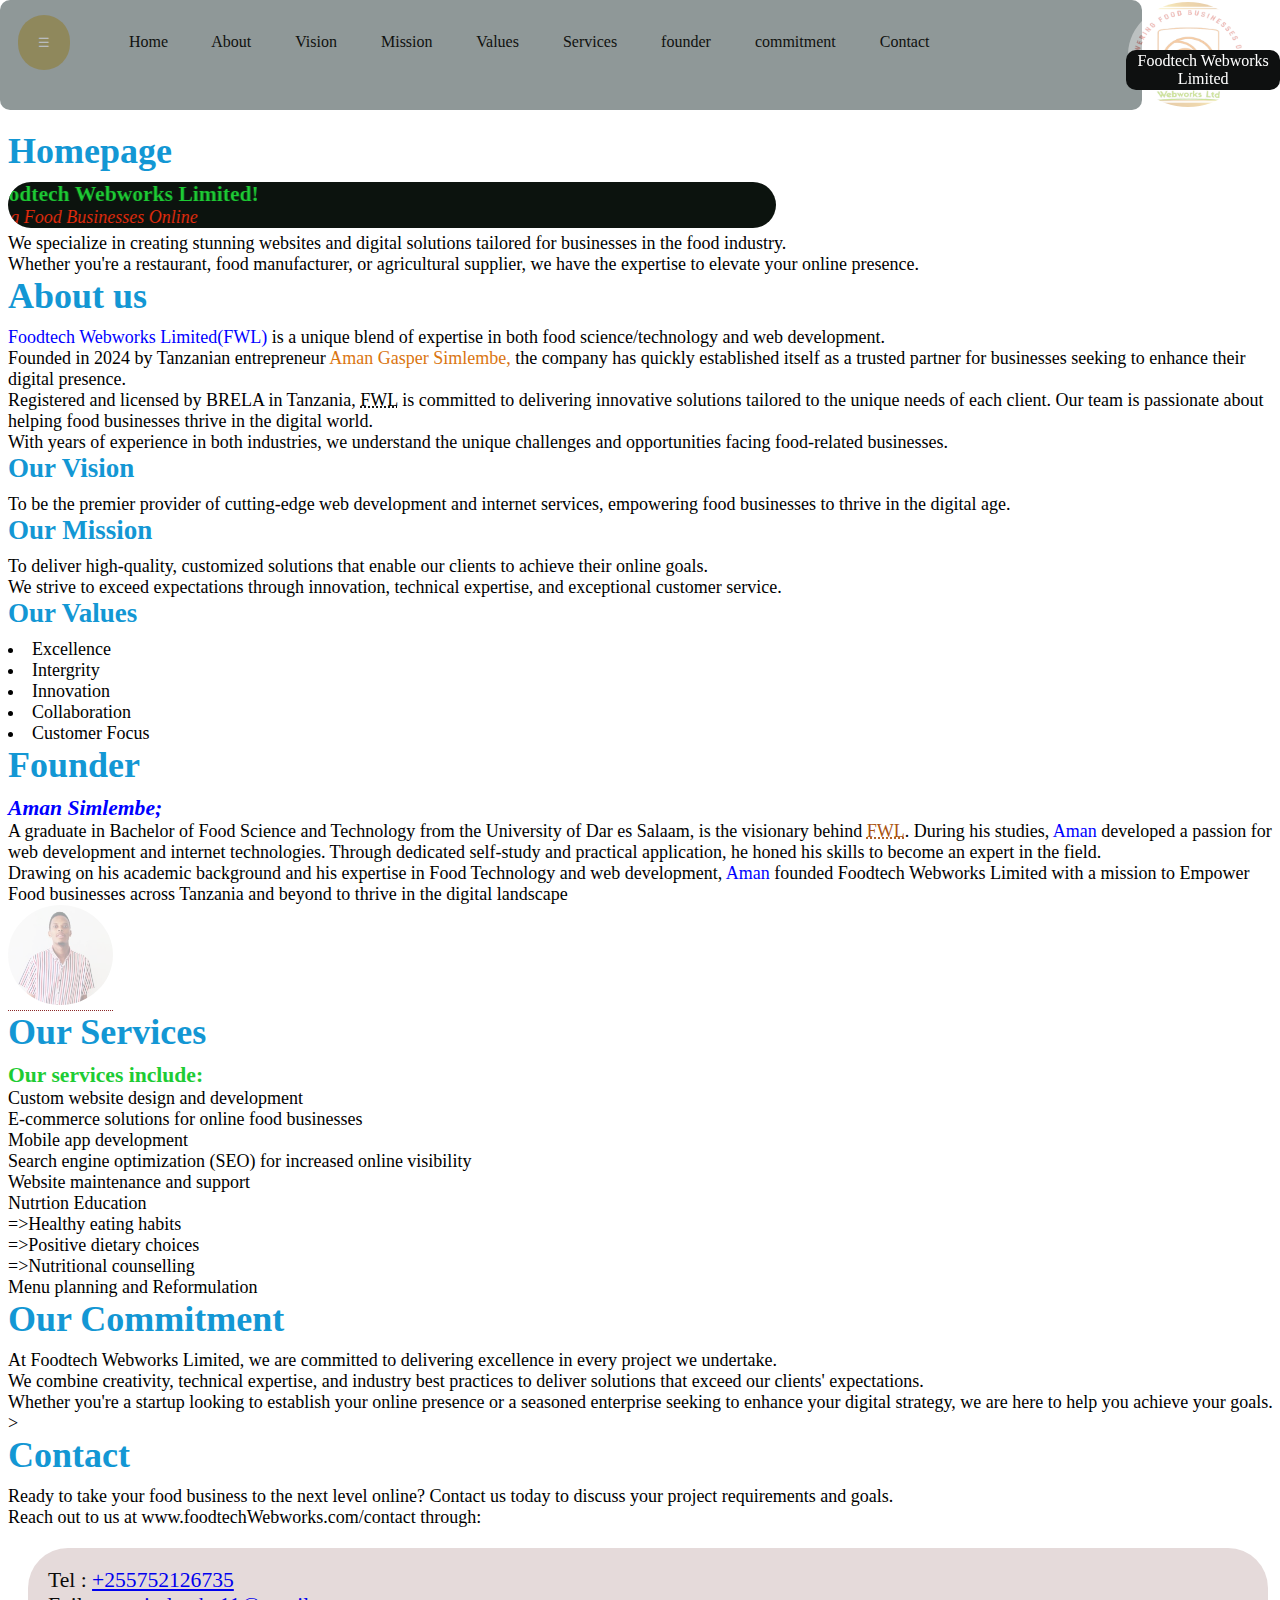
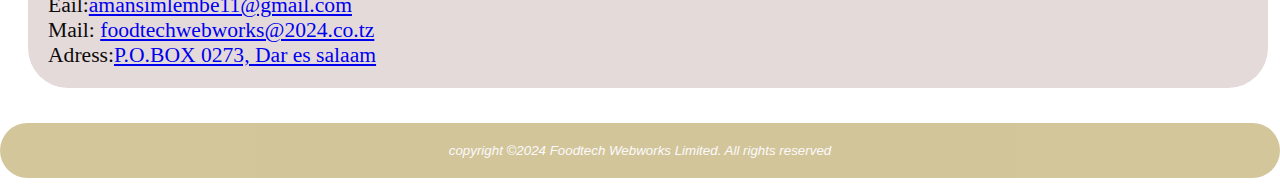
==== commit c04c67be: "Add files via upload" ====
--- a/gian.html
+++ b/gian.html
@@ -1,177 +1,177 @@
-<!DOCTYPE html>
-<html lang="en">
-<head>
-    <meta charset="UTF-8">
-   <meta name="viewport" content="width=device-width, initial-scale=1.0">
-
-    <title>Foodtech Webworks Ltd</title>
-
-    <link rel="stylesheet" href="gian.css">
-
-    <script type="text/javascript" scr="gian.js"></script>
-    <script>
-        function openMenu() {
-   var x = document.getElementById("sidenav");
-   x.style.display = "block";
-   x.style.color = "red";
-   
-}
-function closeMenu() {
-    var x = document.getElementById("sidenav");
-    x.style.display = "none";
-}
-
-function hideLogo() {
-    var x = document.getElementById("foodtech");
-    x.style.visibility = "hidden"
-  
-}
-
-function showLogo() {
-    var x = document.getElementById("foodtech");
-    x.style.visibility= "visible"
-}
-</script>
-
-</head>
-
-<body>
-       <nav class="container">
-        <button class="openMenu" onclick="openMenu()" onmouseover="onMouse()" >&#9776;</button>
-        
-            <span class="saumu"> 
-            <a href="#home"  id="ome">Home</a>
-            <a href="#about">About </a>
-            <a href="#vision">Vision</a>
-            <a href="#mission">Mission</a>
-            <a href="#value">Values</a>
-            <a href="#service">Services</a>
-            <a href="#founder">founder</a>
-            <a href="#commitment">commitment</a>
-            <a href="#contact">Contact</a>
-        </span>
-        </nav>
-
-        <a  target="_self" href="FoodTech Logo.png.png" class="nav-logo" onclick="OnClik()">
-        <img  class="logo" src="FoodTech Logo.png.png" >
-        <!--<span class="tooltiptextL">This is <b>official Logo</b> <br>of <abbr title="FoodTech WebWorks Limited">FTWL</abbr></span>-->
-        
-        </a>
-        <span onmouseover="hideLogo()" onmousemove="showLogo" id="foodtech">
-            <a>Foodtech Webworks Limited </a>
-                </span>
-                
-        <span id="sidenav" >
-            <a onclick="closeMenu()" class="closeMenu">Close &times;</a><br>
-            <a href="#home">Home</a><br>		
-            <a href="#about">About us</a><br>		
-            <a href="#service">Services</a><br>		
-            <a href="#founder">Founder</a><br>		
-            <a href="#commitment">Commitment</a><br>	
-            <a href="#contact">Contacts</a>	
-        </span> 
-    
-   <section class="container">
-      <div id="home">
-            <h1>Homepage</h1>
-            <marquee
-            direction="right"
-            scrollamount="8"
-            behavior="altenative" style=" margin-right: 40%; background-color: rgb(12, 19, 14); height: 0%; text-align: center; border-radius: 50px;">
-            <h3>Welcome To Foodtech Webworks Limited!</h3>
-            <p><em>Empowering Food Businesses Online</em></p>
-            </marquee>
-            <p>
-                 We specialize in creating stunning websites and digital solutions tailored for businesses in the food industry.<br> Whether you're a restaurant, food manufacturer, or agricultural supplier, we have the expertise to elevate your online presence.
-            </p>
-            <div >
-            <h1 id="about">About us</h1>
-            <p>
-                <span style="color:blue;">Foodtech Webworks Limited(FWL)</span> is a unique blend of expertise in both food science/technology and web development. <br>Founded in 2024 by Tanzanian entrepreneur <span style="color:rgb(218, 117, 16);">Aman Gasper Simlembe,</span> the company has quickly established itself as a trusted partner for businesses seeking to enhance their digital presence. <br>Registered and licensed by BRELA in Tanzania, <abbr title="Foodtech Webworks Limited">FWL</abbr> is committed to delivering innovative solutions tailored to the unique needs of each client. Our team is passionate about helping food businesses thrive in the digital world.<br> With years of experience in both industries, we understand the unique challenges and opportunities facing food-related businesses.
-            </p>
-        </div>
-        
-        <div>
-            <h2 id="vision">Our Vision</h2>
-            <p>
-                To be the premier provider of cutting-edge web development and internet services, empowering food businesses to thrive in the digital age.
-            </p>
-        </div>
-        <div>
-            <h2 id="mission">Our Mission</h2>
-            <p>
-                To deliver high-quality, customized solutions that enable our clients to achieve their online goals. <br>We strive to exceed expectations through innovation, technical expertise, and exceptional customer service.
-            </p>
-        </div>
-        <div>
-            <h2 id="value">Our Values</h2>
-            <p>
-                <ul style="list-style-type: style circle;">
-                    <li>Excellence</li>
-                    <li>Intergrity</li>
-                    <li>Innovation</li>
-                    <li>Collaboration</li>
-                    <li>Customer Focus</li>
-                </ul>
-            </p>
-        </div>
-        <div >
-            <h1 id="founder">Founder</h1>
-            
-                <dfn style="font-weight: bold; font-size: larger; color: blue;">Aman Simlembe;</dfn> 
-                <p>A graduate in Bachelor of Food Science and Technology from the University of Dar es Salaam, is the visionary behind <a style="color:rgb(170, 83, 16) ;"><abbr title="FoodTech WebWorks Limited">FWL</abbr></a>. During his studies, <span style="color: blue;">Aman</span> developed a passion for web development and internet technologies. Through dedicated self-study and practical application, he honed his skills to become an expert in the field. <br>Drawing on his academic background and his expertise in Food Technology and web development, <span style="color: blue;">Aman</span> founded Foodtech Webworks Limited with a mission to Empower Food businesses across Tanzania and beyond to thrive in the digital landscape</p>
-                <a class= "tooltip" target="_self" href="PIC.jpg">  
-                <img class="mere" src="PIC.jpg" alt="Mr. Simlembe" ><span class="tooltiptext">This is <b>Mr. Simlembe Aman,</b> <br>A founder of <abbr title="FoodTech WebWorks Limited">FWL</abbr></span>
-                </a>
-        </div>
-        <div>
-            <h1 id="service">Our Services</h1>
-            <h3>Our services include:</h3>
-            <p>
-                <ul style="list-style:circle;">
-                    <li>Custom website design and development</li>
-                    <li>E-commerce solutions for online food businesses</li>
-                    <li>Mobile app development</li>
-                    <li>Search engine optimization (SEO) for increased online visibility</li>
-                    <li>Website maintenance and support</li>
-                    <li>Nutrtion Education<br>=>Healthy eating habits<br>=>Positive dietary choices<br>=>Nutritional counselling</li>
-                    <li>Menu planning and Reformulation</li>
-                </ul>
-            </p>
-        </div>
-        <div>
-            <h1 id="commitment">Our Commitment</h1>
-            <p> At Foodtech Webworks Limited, we are committed to delivering excellence in every project we undertake. <br>We combine creativity, technical expertise, and industry best practices to deliver solutions that exceed our clients' expectations. <br>Whether you're a startup looking to establish your online presence or a seasoned enterprise seeking to enhance your digital strategy, we are here to help you achieve your goals.</p>
-        </div>
-
-        <div>>
-            <h1 id="contact">Contact</h1>
-            <p>
-                Ready to take your food business to the next level online? Contact us today to discuss your project requirements and goals. <br>Reach out to us at www.foodtechWebworks.com/contact through:
-            </p>
-                  <div style="margin: 20px; border:none; padding: 20px; text-decoration: none; background-color:rgb(229, 218, 218) ; color: rgb(12, 10, 10); border-radius: 40px; font-size: larger;"  >
-                  <div >
-                 <p>Tel : <a href="#" >+255752126735</a></p> 
-                </div> 
-
-                <div >
-                <p> Eail:<a  href="#">amansimlembe11@gmail.com</a></p>
-            </div>
-
-                <div >
-                <p>Mail: <a href="#">foodtechwebworks@2024.co.tz</a></p>
-            </div>
-
-                <div >
-                <p> Adress:<a href="#">P.O.BOX 0273, Dar es salaam</a></p>
-            </div>
-                  </div>
-           
-        </div>
-    </section>
-    <button  class="container">
-        <em>copyright &copy;2024 Foodtech Webworks Limited. All rights reserved</em>
-    </button>
-   
-</body>
+<!DOCTYPE html>
+<html lang="en">
+<head>
+    <meta charset="UTF-8">
+   <meta name="viewport" content="width=device-width, initial-scale=1.0">
+
+    <title>Foodtech Webworks Ltd</title>
+
+    <link rel="stylesheet" href="gian.css">
+
+    <script type="text/javascript" scr="gian.js"></script>
+    <script>
+        function openMenu() {
+   var x = document.getElementById("sidenav");
+   x.style.display = "block";
+   x.style.color = "red";
+   
+}
+function closeMenu() {
+    var x = document.getElementById("sidenav");
+    x.style.display = "none";
+}
+
+function hideLogo() {
+    var x = document.getElementById("foodtech");
+    x.style.visibility = "hidden"
+  
+}
+
+function showLogo() {
+    var x = document.getElementById("foodtech");
+    x.style.visibility= "visible"
+}
+</script>
+
+</head>
+
+<body>
+       <nav class="container">
+        <button class="openMenu" onclick="openMenu()" onmouseover="onMouse()" >&#9776;</button>
+        
+            <span class="saumu"> 
+            <a href="#home"  id="ome">Home</a>
+            <a href="#about">About </a>
+            <a href="#vision">Vision</a>
+            <a href="#mission">Mission</a>
+            <a href="#value">Values</a>
+            <a href="#service">Services</a>
+            <a href="#founder">founder</a>
+            <a href="#commitment">commitment</a>
+            <a href="#contact">Contact</a>
+        </span>
+        </nav>
+
+        <a  target="_self" href="FoodTech Logo.png.png" class="nav-logo" onclick="OnClik()">
+        <img  class="logo" src="FoodTech Logo.png.png" >
+        <!--<span class="tooltiptextL">This is <b>official Logo</b> <br>of <abbr title="FoodTech WebWorks Limited">FTWL</abbr></span>-->
+        
+        </a>
+        <span onmouseover="hideLogo()" onmousemove="showLogo" id="foodtech">
+            <a>Foodtech Webworks Limited </a>
+                </span>
+                
+        <span id="sidenav" >
+            <a onclick="closeMenu()" class="closeMenu">Close &times;</a><br>
+            <a href="#home">Home</a><br>		
+            <a href="#about">About us</a><br>		
+            <a href="#service">Services</a><br>		
+            <a href="#founder">Founder</a><br>		
+            <a href="#commitment">Commitment</a><br>	
+            <a href="#contact">Contacts</a>	
+        </span> 
+    
+   <section class="container">
+      <div id="home">
+            <h1>Homepage</h1>
+            <marquee
+            direction="right"
+            scrollamount="8"
+            behavior="altenative" style=" margin-right: 40%; background-color: rgb(12, 19, 14); height: 0%; text-align: center; border-radius: 50px;">
+            <h3>Welcome To Foodtech Webworks Limited!</h3>
+            <p><em>Empowering Food Businesses Online</em></p>
+            </marquee>
+            <p>
+                 We specialize in creating stunning websites and digital solutions tailored for businesses in the food industry.<br> Whether you're a restaurant, food manufacturer, or agricultural supplier, we have the expertise to elevate your online presence.
+            </p>
+            <div >
+            <h1 id="about">About us</h1>
+            <p>
+                <span style="color:blue;">Foodtech Webworks Limited(FWL)</span> is a unique blend of expertise in both food science/technology and web development. <br>Founded in 2024 by Tanzanian entrepreneur <span style="color:rgb(218, 117, 16);">Aman Gasper Simlembe,</span> the company has quickly established itself as a trusted partner for businesses seeking to enhance their digital presence. <br>Registered and licensed by BRELA in Tanzania, <abbr title="Foodtech Webworks Limited">FWL</abbr> is committed to delivering innovative solutions tailored to the unique needs of each client. Our team is passionate about helping food businesses thrive in the digital world.<br> With years of experience in both industries, we understand the unique challenges and opportunities facing food-related businesses.
+            </p>
+        </div>
+        
+        <div>
+            <h2 id="vision">Our Vision</h2>
+            <p>
+                To be the premier provider of cutting-edge web development and internet services, empowering food businesses to thrive in the digital age.
+            </p>
+        </div>
+        <div>
+            <h2 id="mission">Our Mission</h2>
+            <p>
+                To deliver high-quality, customized solutions that enable our clients to achieve their online goals. <br>We strive to exceed expectations through innovation, technical expertise, and exceptional customer service.
+            </p>
+        </div>
+        <div>
+            <h2 id="value">Our Values</h2>
+            <p>
+                <ul style="list-style-type: style circle;">
+                    <li>Excellence</li>
+                    <li>Intergrity</li>
+                    <li>Innovation</li>
+                    <li>Collaboration</li>
+                    <li>Customer Focus</li>
+                </ul>
+            </p>
+        </div>
+        <div >
+            <h1 id="founder">Founder</h1>
+            
+                <dfn style="font-weight: bold; font-size: larger; color: blue;">Aman Simlembe;</dfn> 
+                <p>A graduate in Bachelor of Food Science and Technology from the University of Dar es Salaam, is the visionary behind <a style="color:rgb(170, 83, 16) ;"><abbr title="FoodTech WebWorks Limited">FWL</abbr></a>. During his studies, <span style="color: blue;">Aman</span> developed a passion for web development and internet technologies. Through dedicated self-study and practical application, he honed his skills to become an expert in the field. <br>Drawing on his academic background and his expertise in Food Technology and web development, <span style="color: blue;">Aman</span> founded Foodtech Webworks Limited with a mission to Empower Food businesses across Tanzania and beyond to thrive in the digital landscape</p>
+                <a class= "tooltip" target="_self" href="PIC.jpg">  
+                <img class="mere" src="PIC.jpg" alt="Mr. Simlembe" ><span class="tooltiptext">This is <b>Mr. Simlembe Aman,</b> <br>A founder of <abbr title="FoodTech WebWorks Limited">FWL</abbr></span>
+                </a>
+        </div>
+        <div>
+            <h1 id="service">Our Services</h1>
+            <h3>Our services include:</h3>
+            <p>
+                <ul style="list-style:circle;">
+                    <li>Custom website design and development</li>
+                    <li>E-commerce solutions for online food businesses</li>
+                    <li>Mobile app development</li>
+                    <li>Search engine optimization (SEO) for increased online visibility</li>
+                    <li>Website maintenance and support</li>
+                    <li>Nutrtion Education<br>=>Healthy eating habits<br>=>Positive dietary choices<br>=>Nutritional counselling</li>
+                    <li>Menu planning and Reformulation</li>
+                </ul>
+            </p>
+        </div>
+        <div>
+            <h1 id="commitment">Our Commitment</h1>
+            <p> At Foodtech Webworks Limited, we are committed to delivering excellence in every project we undertake. <br>We combine creativity, technical expertise, and industry best practices to deliver solutions that exceed our clients' expectations. <br>Whether you're a startup looking to establish your online presence or a seasoned enterprise seeking to enhance your digital strategy, we are here to help you achieve your goals.</p>
+        </div>
+
+        <div>>
+            <h1 id="contact">Contact</h1>
+            <p>
+                Ready to take your food business to the next level online? Contact us today to discuss your project requirements and goals. <br>Reach out to us at www.foodtechWebworks.com/contact through:
+            </p>
+                  <div style="margin: 20px; border:none; padding: 20px; text-decoration: none; background-color:rgb(229, 218, 218) ; color: rgb(12, 10, 10); border-radius: 40px; font-size: larger;"  >
+                  <div >
+                 <p>Tel : <a href="#" >+255752126735</a></p> 
+                </div> 
+
+                <div >
+                <p> Eail:<a  href="#">amansimlembe11@gmail.com</a></p>
+            </div>
+
+                <div >
+                <p>Mail: <a href="#">foodtechwebworks@2024.co.tz</a></p>
+            </div>
+
+                <div >
+                <p> Adress:<a href="#">P.O.BOX 0273, Dar es salaam</a></p>
+            </div>
+                  </div>
+           
+        </div>
+    </section>
+    <button  class="container">
+        <em>copyright &copy;2024 Foodtech Webworks Limited. All rights reserved</em>
+    </button>
+   
+</body>
 </html>--- a/gian.css
+++ b/gian.css
@@ -1,292 +1,292 @@
-* {
-  padding: 0;
-  margin: 0;
-}
-
-h1,
-h2 {
-  padding-bottom: 10px;
-  color: rgb(19, 151, 212);
-  top: 0;
-}
-
-nav:not(nav span a #ome) {
-  width: 88%;
-  position: fixed;
-  top: 0;
-  display: block;
-  height: 110px;
-  border: none;
-  float: left;
-  background-color: rgb(143, 152, 152);
-  border-radius: 10px;
-}
-/*nav:hover:not(.saumu a) {
-    opacity: 0.9;
-    filter: alpha(opacity=90);    
-}*/
-.saumu a {
-  text-decoration: none;
-  text-align: center;
-  margin-right: 40px;
-  color: rgb(16, 17, 15);
-}
-/*
- nav span a #ome{
-    background-color: #4CAF50;
-}*/
-.saumu a:hover {
-  background-color: #4caf50;
-  padding: 20px;
-  text-transform: uppercase;
-  border-radius: 30px;
-}
-
-.saumu a:active {
-  background-color: #b4471f;
-  opacity: 0.5s;
-}
-
-.openMenu {
-  margin-right: 55px;
-  margin-left: 10px;
-  cursor: pointer;
-}
-button {
-  box-shadow: 0 0 2px 1px rgba (0, 140, 186, 0.5);
-  opacity: 0.4;
-  filter: alpha(opacity=40);
-}
-button:hover {
-  opacity: 1;
-  filter: alpha(opacity=100);
-}
-.closeMenu {
-  cursor: grab;
-  color: red;
-  font-weight: bold;
-  font-size: larger;
-  margin-bottom: 20px;
-}
-#sidenav {
-  background-color: rgb(143, 152, 152);
-  position: fixed;
-  float: left;
-  top: 80px;
-  left: 0;
-  display: none;
-  width: 9%;
-  height: 100%;
-  border-radius: 10px;
-}
-
-#foodtech a {
-  background-color: rgb(14, 16, 16);
-  position: fixed;
-  float: right;
-  top: 50px;
-  left: 88%;
-  display: block;
-  border-radius: 10px;
-  color: white;
-  text-align: center;
-  padding: 2px;
-}
-
-#sidenav a {
-  text-decoration: none;
-}
-
-#sidenav a:hover:not(.closeMenu) {
-  text-transform: uppercase;
-  color: rgb(213, 140, 15);
-  background-color: aliceblue;
-}
-.logo {
-  width: 120px;
-  height: 105px;
-  margin-left: 0;
-  padding: 2px;
-  border-radius: 50%;
-  opacity: 0.4;
-  filter: alpha(opacity=40);
-}
-
-.logo:hover {
-  box-shadow: 0 0 2px 1px rgba (0, 140, 186, 0.5);
-  opacity: 1;
-  filter: alpha(opacity=100);
-}
-
-.nav-logo {
-  display: block;
-  position: fixed;
-  top: 0;
-  height: 110px;
-  border: none;
-  width: 15%;
-  margin-left: 88%;
-  background-color: transparent;
-}
-
-section {
-  display: block;
-  margin: 130px 100px 0px 120px;
-  list-style-position: inside;
-  font-size: large;
-}
-
-button {
-  text-align: center;
-  border-style: hidden;
-  padding: 10px;
-  background-color: rgb(144, 113, 4);
-  color: rgb(248, 242, 248);
-  margin: 15px 15px;
-  margin-left: 30%;
-  padding: 20px;
-  border-radius: 40px;
-}
-
-.mere {
-  width: 105px;
-  height: 100px;
-  border-radius: 50%;
-  opacity: 0.4;
-  filter: alpha(opacity=40);
-}
-.mere:hover {
-  opacity: 1;
-  filter: alpha(opacity=100);
-}
-.tooltip {
-  position: relative;
-  display: inline-block;
-  border-bottom: 1px dotted rgb(140, 40, 40);
-}
-
-.tooltip .tooltiptext {
-  visibility: hidden;
-  width: 120px;
-  background-color: black;
-  color: #fff;
-  text-align: center;
-  border-radius: 6px;
-  padding: 5px 0;
-  position: absolute;
-  z-index: 1;
-}
-
-.tooltip:hover .tooltiptext {
-  visibility: visible;
-}
-/*
-.tooltipL {
-    position: relative;
-    display: inline-block;
-    border-bottom: 1px dotted rgb(249, 90, 90);
-}
-
-.tooltipL .tooltiptextL {
-    visibility: hidden;
-    width: 120px;
-    background-color: black;
-    color: #fff;
-    text-align: center;
-    border-radius: 6px;
-    position: absolute;
-    padding: 5px 0;
-    top: -10px;
-    right: 300px;
-    z-index: 1;
-}
-
-.tooltipL:hover .tooltiptextL {
-    visibility: visible;
-}*/
-h3 {
-  color: #1dcc34;
-  font-size: larger;
-}
-p em {
-  color: hsl(8, 94%, 51%);
-}
-
-.container {
-  width: 100%;
-  margin-left: auto;
-  margin-right: auto;
-  padding-left: 0.5rem;
-  padding-right: 0.5rem;
-
-}
-
-@media (max-width: 474px) {
-  .container {
-    width: 100%;
-    margin-left: auto;
-    margin-right: auto;
-    padding-left: 0.5rem;
-    padding-right: 0.5rem;
-  }
-}
-
-@media (min-width: 475px) {
-  .container {
-    width: 100%;
-    margin-left: auto;
-    margin-right: auto;
-    padding-left: 0.5rem;
-    padding-right: 0.5rem;
-  }
-}
-
-@media (min-width: 640px) {
-  .container {
-    width: 100%;
-    margin-left: auto;
-    margin-right: auto;
-    padding-left: 0.5rem;
-    padding-right: 0.5rem;
-  }
-}
-
-@media (min-width: 768px) {
-  .container {
-    width: 100%;
-    margin-left: auto;
-    margin-right: auto;
-    padding-left: 0.5rem;
-    padding-right: 0.5rem;
-  }
-}
-
-@media (min-width: 1024px) {
-  .container {
-    width: 100%;
-    margin-left: auto;
-    margin-right: auto;
-    padding-left: 0.5rem;
-    padding-right: 0.5rem;
-  }
-}
-
-@media (min-width: 1280px) {
-  .container {
-    width: 100%;
-    margin-left: auto;
-    margin-right: auto;
-    padding-left: 0.5rem;
-    padding-right: 0.5rem;
-  }
-}
-
-@media (min-width: 1536px) {
-  .container {
-    width: 100%;
-    margin-left: auto;
-    margin-right: auto;
-    padding-left: 0.5rem;
-    padding-right: 0.5rem;
-  }
-}
+* {
+  padding: 0;
+  margin: 0;
+}
+
+h1,
+h2 {
+  padding-bottom: 10px;
+  color: rgb(19, 151, 212);
+  top: 0;
+}
+
+nav:not(nav span a #ome) {
+  width: 88%;
+  position: fixed;
+  top: 0;
+  display: block;
+  height: 110px;
+  border: none;
+  float: left;
+  background-color: rgb(143, 152, 152);
+  border-radius: 10px;
+}
+/*nav:hover:not(.saumu a) {
+    opacity: 0.9;
+    filter: alpha(opacity=90);    
+}*/
+.saumu a {
+  text-decoration: none;
+  text-align: center;
+  margin-right: 40px;
+  color: rgb(16, 17, 15);
+}
+/*
+ nav span a #ome{
+    background-color: #4CAF50;
+}*/
+.saumu a:hover {
+  background-color: #4caf50;
+  padding: 20px;
+  text-transform: uppercase;
+  border-radius: 30px;
+}
+
+.saumu a:active {
+  background-color: #b4471f;
+  opacity: 0.5s;
+}
+
+.openMenu {
+  margin-right: 55px;
+  margin-left: 10px;
+  cursor: pointer;
+}
+button {
+  box-shadow: 0 0 2px 1px rgba (0, 140, 186, 0.5);
+  opacity: 0.4;
+  filter: alpha(opacity=40);
+}
+button:hover {
+  opacity: 1;
+  filter: alpha(opacity=100);
+}
+.closeMenu {
+  cursor: grab;
+  color: red;
+  font-weight: bold;
+  font-size: larger;
+  margin-bottom: 20px;
+}
+#sidenav {
+  background-color: rgb(143, 152, 152);
+  position: fixed;
+  float: left;
+  top: 80px;
+  left: 0;
+  display: none;
+  width: 9%;
+  height: 100%;
+  border-radius: 10px;
+}
+
+#foodtech a {
+  background-color: rgb(14, 16, 16);
+  position: fixed;
+  float: right;
+  top: 50px;
+  left: 88%;
+  display: block;
+  border-radius: 10px;
+  color: white;
+  text-align: center;
+  padding: 2px;
+}
+
+#sidenav a {
+  text-decoration: none;
+}
+
+#sidenav a:hover:not(.closeMenu) {
+  text-transform: uppercase;
+  color: rgb(213, 140, 15);
+  background-color: aliceblue;
+}
+.logo {
+  width: 120px;
+  height: 105px;
+  margin-left: 0;
+  padding: 2px;
+  border-radius: 50%;
+  opacity: 0.4;
+  filter: alpha(opacity=40);
+}
+
+.logo:hover {
+  box-shadow: 0 0 2px 1px rgba (0, 140, 186, 0.5);
+  opacity: 1;
+  filter: alpha(opacity=100);
+}
+
+.nav-logo {
+  display: block;
+  position: fixed;
+  top: 0;
+  height: 110px;
+  border: none;
+  width: 15%;
+  margin-left: 88%;
+  background-color: transparent;
+}
+
+section {
+  display: block;
+  margin: 130px 100px 0px 120px;
+  list-style-position: inside;
+  font-size: large;
+}
+
+button {
+  text-align: center;
+  border-style: hidden;
+  padding: 10px;
+  background-color: rgb(144, 113, 4);
+  color: rgb(248, 242, 248);
+  margin: 15px 15px;
+  margin-left: 30%;
+  padding: 20px;
+  border-radius: 40px;
+}
+
+.mere {
+  width: 105px;
+  height: 100px;
+  border-radius: 50%;
+  opacity: 0.4;
+  filter: alpha(opacity=40);
+}
+.mere:hover {
+  opacity: 1;
+  filter: alpha(opacity=100);
+}
+.tooltip {
+  position: relative;
+  display: inline-block;
+  border-bottom: 1px dotted rgb(140, 40, 40);
+}
+
+.tooltip .tooltiptext {
+  visibility: hidden;
+  width: 120px;
+  background-color: black;
+  color: #fff;
+  text-align: center;
+  border-radius: 6px;
+  padding: 5px 0;
+  position: absolute;
+  z-index: 1;
+}
+
+.tooltip:hover .tooltiptext {
+  visibility: visible;
+}
+/*
+.tooltipL {
+    position: relative;
+    display: inline-block;
+    border-bottom: 1px dotted rgb(249, 90, 90);
+}
+
+.tooltipL .tooltiptextL {
+    visibility: hidden;
+    width: 120px;
+    background-color: black;
+    color: #fff;
+    text-align: center;
+    border-radius: 6px;
+    position: absolute;
+    padding: 5px 0;
+    top: -10px;
+    right: 300px;
+    z-index: 1;
+}
+
+.tooltipL:hover .tooltiptextL {
+    visibility: visible;
+}*/
+h3 {
+  color: #1dcc34;
+  font-size: larger;
+}
+p em {
+  color: hsl(8, 94%, 51%);
+}
+
+.container {
+  width: 100%;
+  margin-left: auto;
+  margin-right: auto;
+  padding-left: 0.5rem;
+  padding-right: 0.5rem;
+
+}
+
+@media (max-width: 474px) {
+  .container {
+    width: 100%;
+    margin-left: auto;
+    margin-right: auto;
+    padding-left: 0.5rem;
+    padding-right: 0.5rem;
+  }
+}
+
+@media (min-width: 475px) {
+  .container {
+    width: 100%;
+    margin-left: auto;
+    margin-right: auto;
+    padding-left: 0.5rem;
+    padding-right: 0.5rem;
+  }
+}
+
+@media (min-width: 640px) {
+  .container {
+    width: 100%;
+    margin-left: auto;
+    margin-right: auto;
+    padding-left: 0.5rem;
+    padding-right: 0.5rem;
+  }
+}
+
+@media (min-width: 768px) {
+  .container {
+    width: 100%;
+    margin-left: auto;
+    margin-right: auto;
+    padding-left: 0.5rem;
+    padding-right: 0.5rem;
+  }
+}
+
+@media (min-width: 1024px) {
+  .container {
+    width: 100%;
+    margin-left: auto;
+    margin-right: auto;
+    padding-left: 0.5rem;
+    padding-right: 0.5rem;
+  }
+}
+
+@media (min-width: 1280px) {
+  .container {
+    width: 100%;
+    margin-left: auto;
+    margin-right: auto;
+    padding-left: 0.5rem;
+    padding-right: 0.5rem;
+  }
+}
+
+@media (min-width: 1536px) {
+  .container {
+    width: 100%;
+    margin-left: auto;
+    margin-right: auto;
+    padding-left: 0.5rem;
+    padding-right: 0.5rem;
+  }
+}
